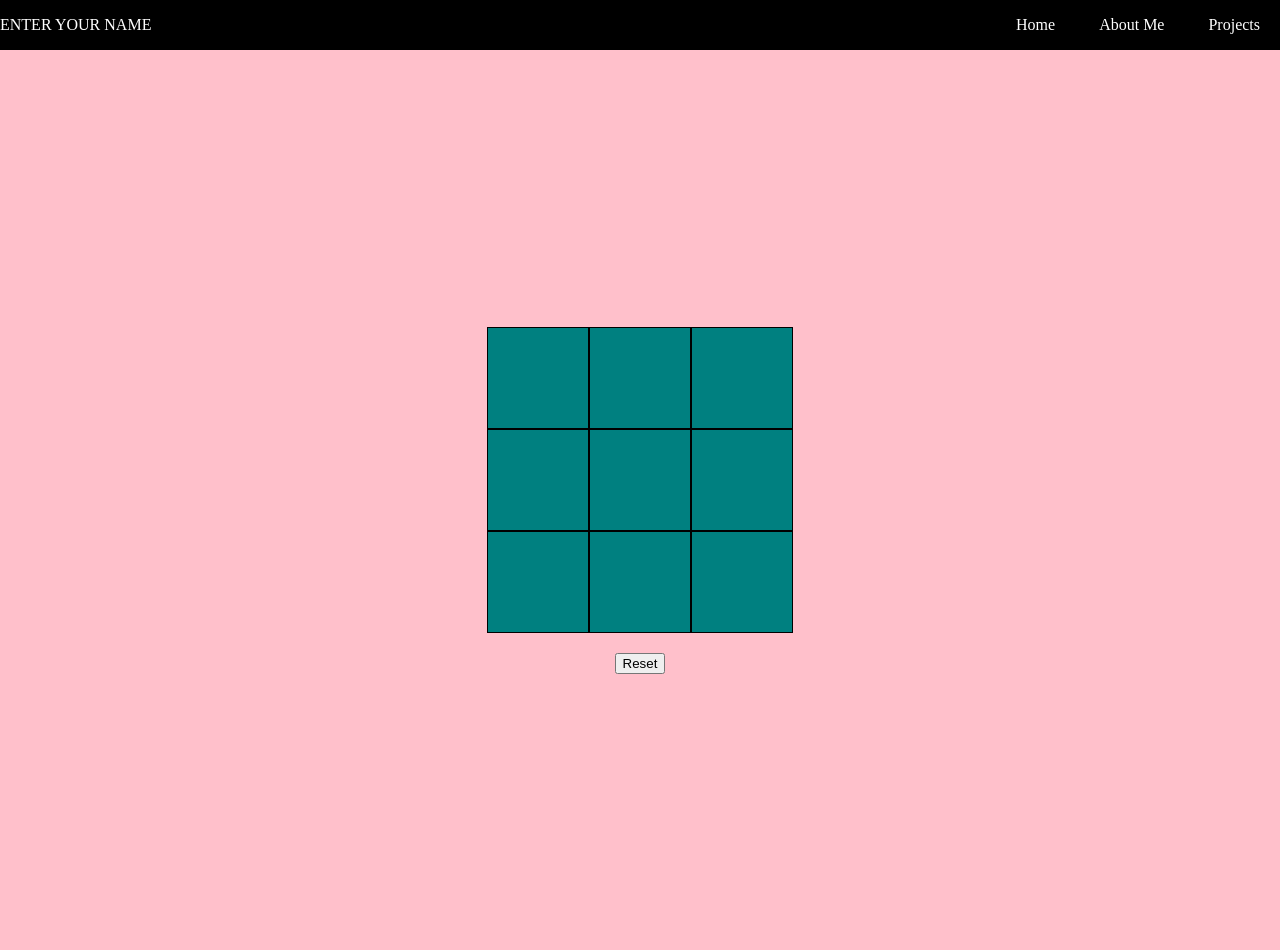
==== tic-tac-toe.html @ 6b568755 "Init" ====
<!doctype html>
<html>
    <head>
        <title>YOUR NAME | TIC TAC TOE</title>
        <link rel="stylesheet" href="styles.css" />
    </head>
    <body>
        <header>
            <p>ENTER YOUR NAME</p>
            <nav>
                <a href="#">Home</a>
                <a>About Me</a>
                <a>Projects</a>
            </nav>
        </header>
        <main>
            <div class="container">
                <div class="square"></div>
                <div class="square"></div>
                <div class="square"></div>
                <div class="square"></div>
                <div class="square"></div>
                <div class="square"></div>
                <div class="square"></div>
                <div class="square"></div>
                <div class="square"></div>
            </div>
            <button id="reset">Reset</button>
        </main>
    </body>
    <script src="script.js"></script>
</html>
---- styles.css ----
html {
    height: 100%;
}

body {
    background-color: pink;
    margin: 0;
    height: 100%;
}

header {
    display: flex;
    background-color: black;
    color: white;
    justify-content: space-between;
    align-items: center;
}

nav {
}

a {
    color: white;
    padding: 20px;
    text-decoration: none;
}

main {
    height: 100%;
    display: flex;
    flex-direction: column;
    justify-content: center;
    align-items: center;
    gap: 20px;
}

.container {
    display: grid;
    grid-template-columns: repeat(3, 1fr);
}

.square {
    width: 100px;
    height: 100px;
    background-color: teal;
    border: 1px solid black;
}
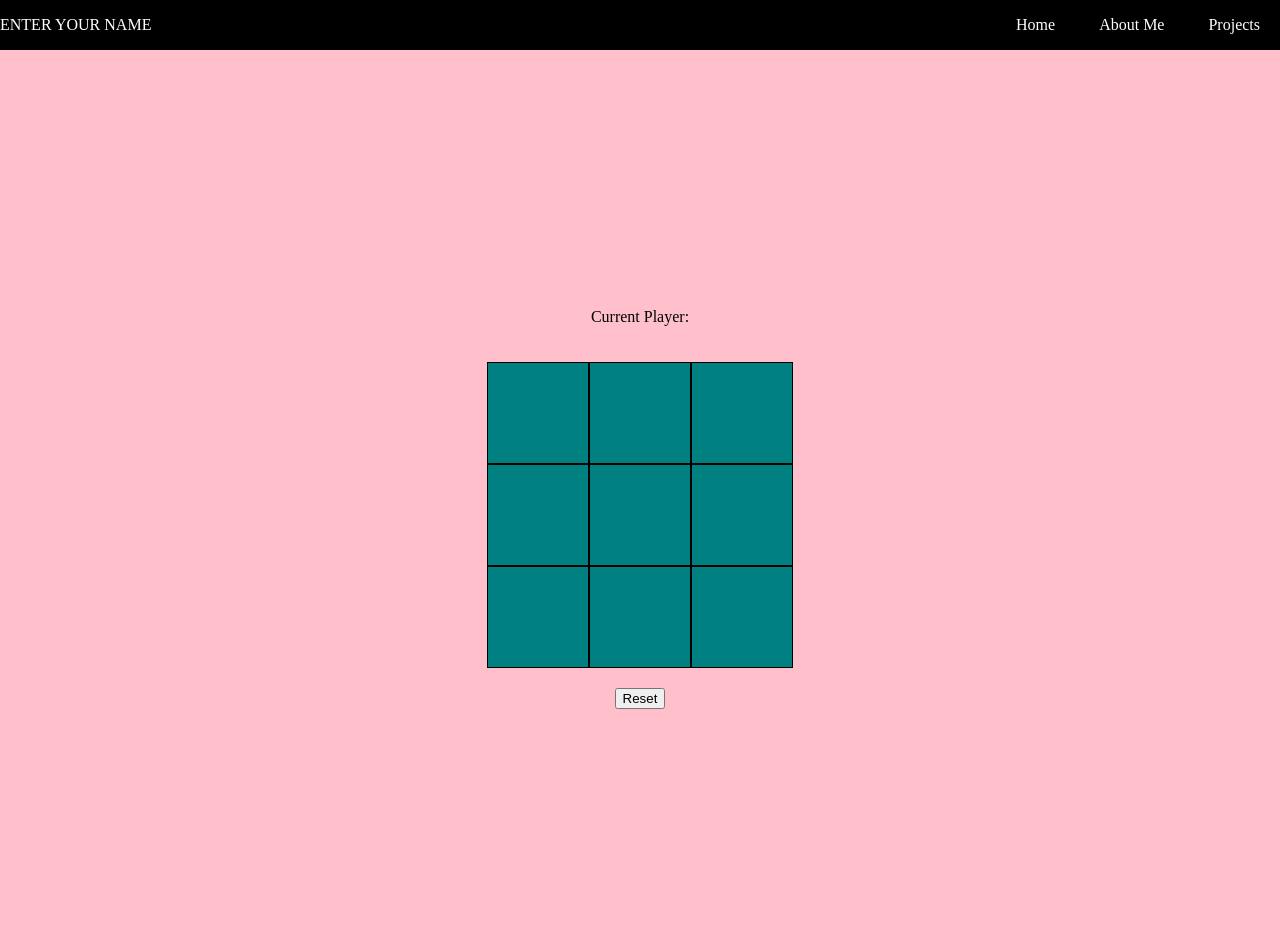
==== commit 6bbbda35: "9/30" ====
--- a/tic-tac-toe.html
+++ b/tic-tac-toe.html
@@ -14,6 +14,10 @@
             </nav>
         </header>
         <main>
+            <div id="player-data">
+                <p id="player-label">Current Player: </p>
+                <p id="current-player"></p>
+            </div>
             <div class="container">
                 <div class="square"></div>
                 <div class="square"></div>
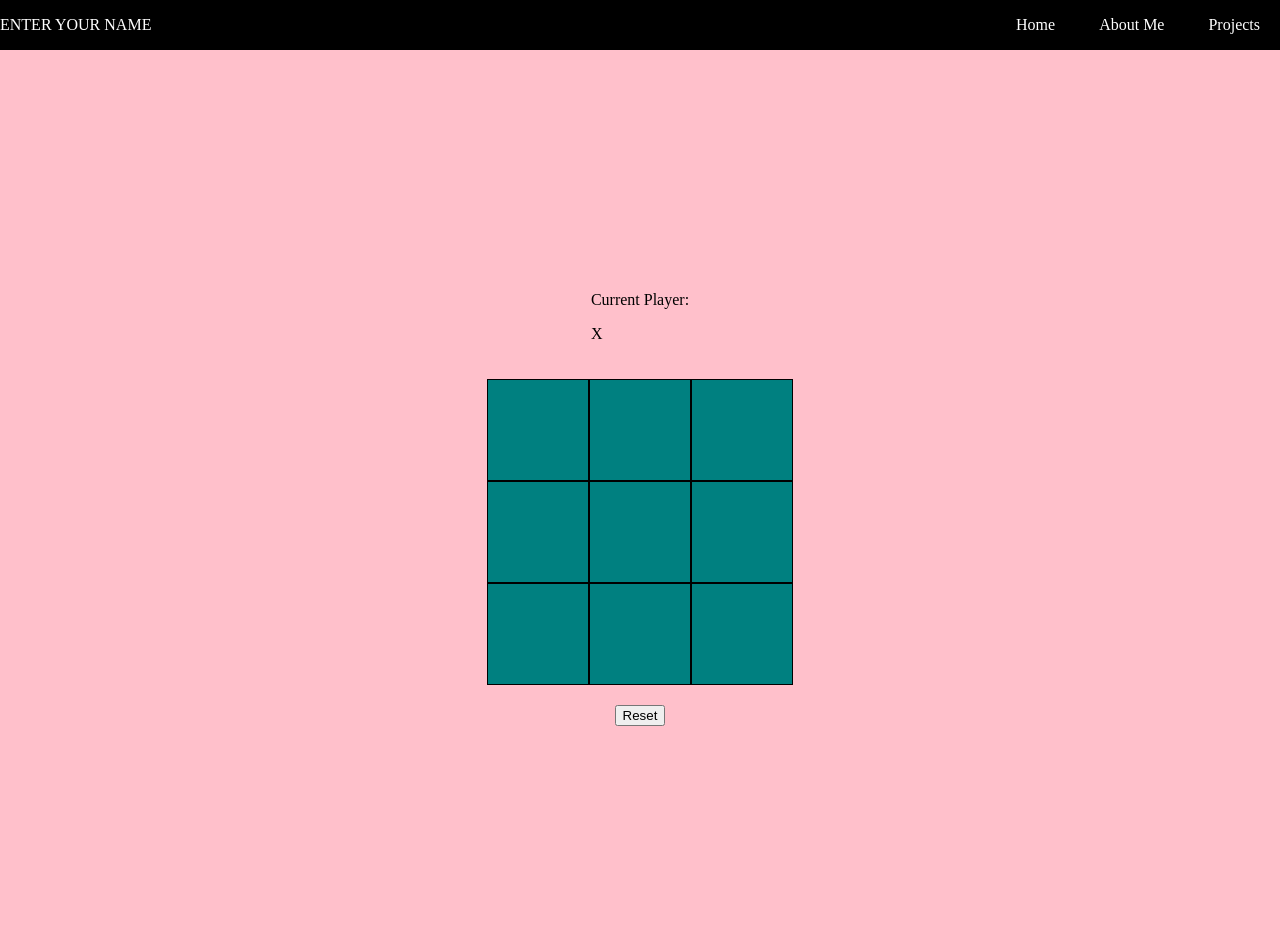
==== commit 4fa35fbb: "update" ====
--- a/tic-tac-toe.html
+++ b/tic-tac-toe.html
@@ -16,7 +16,7 @@
         <main>
             <div id="player-data">
                 <p id="player-label">Current Player: </p>
-                <p id="current-player"></p>
+                <p id="current-player">X</p>
             </div>
             <div class="container">
                 <div class="square"></div>
